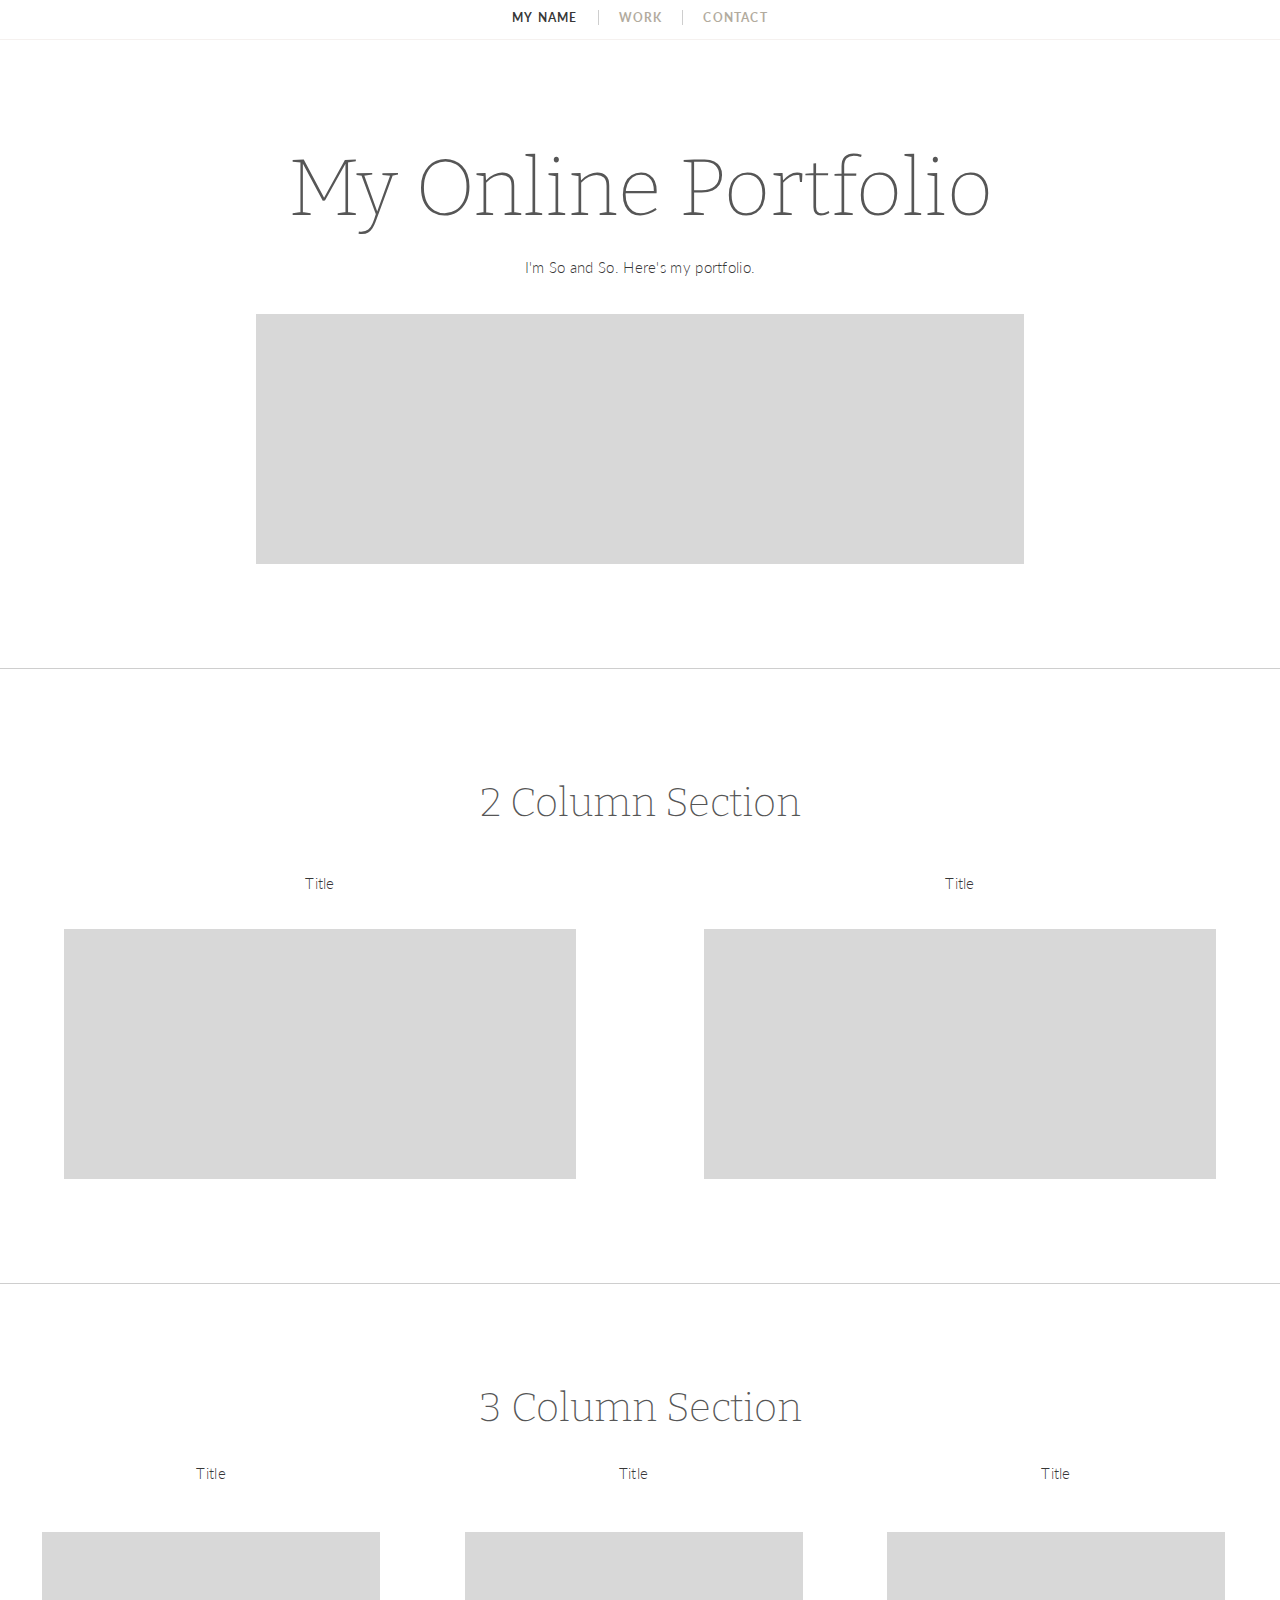
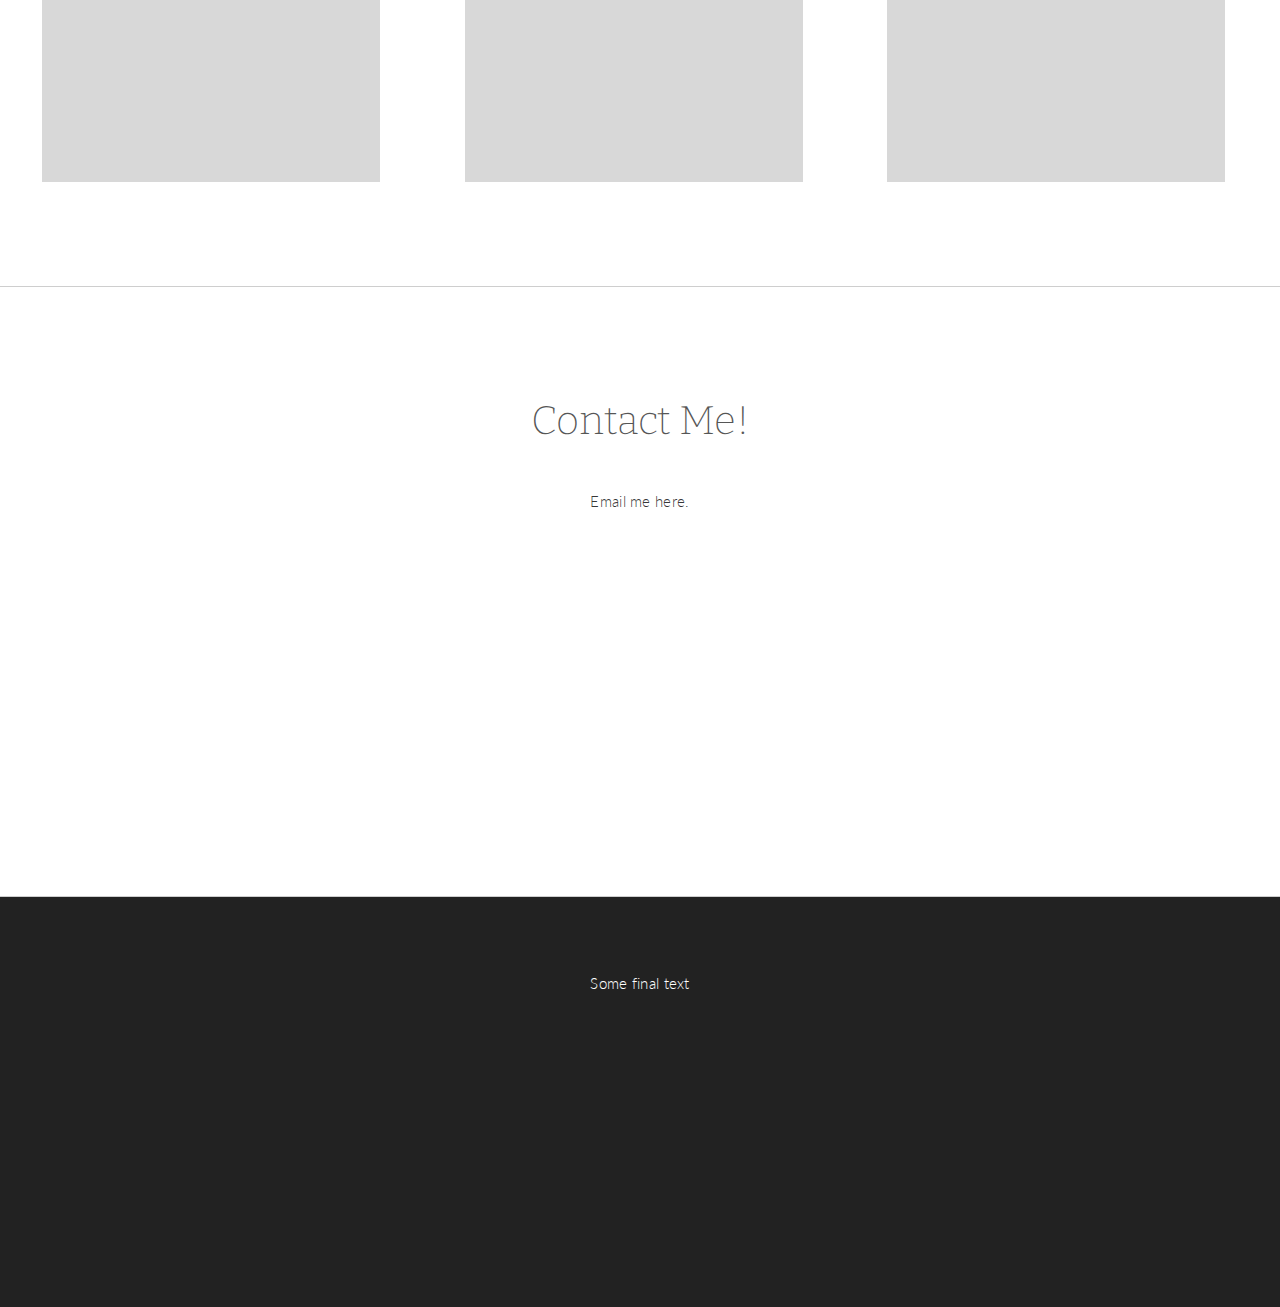
==== onlineporfol.html @ b4f1beef "change5" ====
<!DOCTYPE html>
<html lang="en">
<head>
  <meta name="viewport" content="width=device-width">
  <script type="text/javascript" src="http://ajax.googleapis.com/ajax/libs/jquery/1.4.3/jquery.min.js"></script>
  <link href='https://fonts.googleapis.com/css?family=Lato:400,900|Bitter' rel='stylesheet' type='text/css'>

  <title>My Online Portfolio</title>

  <style type="text/css">

/* Beginning of CSS */

  * {
    -moz-box-sizing: border-box;
    -webkit-box-sizing: border-box;
    box-sizing: border-box;
    -webkit-font-smoothing: antialiased;
  }

  body {
    font-family: 'Bitter', serif;
    margin:0px auto;
  }

  .image {
    background: #cecece;
    display: inline-block;
    width: auto;
    height: auto;
    width: 80%;
    height: 250px;
    margin: 20px auto;
    opacity: .8;
    cursor: pointer;
  }

  .image:hover {
    opacity: 1
  }

  img {
    width: 100%;
    margin: auto;
    display: block;
  }

  .header li, a, .button, h3, .image{
      transition: all 0.10s ease-in-out;
    -webkit-transition: all 0.10s ease-in-out;
    -moz-transition: all 0.10s ease-in-out;
    -o-transition: all 0.10s ease-in-out;
  }

  .header {
    width: 100%;
    top:0px;
    background:#fff;
    position: fixed;
    height: 40px;
    z-index: 9999;
    text-align: center;
    border-bottom: 1px solid #f5f1ef;
    display: inline-block;
  }

  .header ul {
    margin: auto;
    display: inline-block;
    padding: 0px;
  }

  .header li {
    float: left;
    padding: 10px 20px 10px 0px;
    cursor: pointer;
    list-style-type: none;
    height:40px;
  }

  .header li h3 {
    border-left: 1px solid #cecece;
    padding-left: 20px;
  }

  .header li:first-child h3{
    border-left:0px;
  }

  .header li.active a {
    color: rgba(0,0,0,.8);
  }

  .header li a {
    color:#B2AB9E;
  }

  a {
    color:rgba(0,0,0,.8);
    text-decoration: none;
  }

  a:hover {
    color:rgba(0,0,0,.8);
  }

  #container {
    color: #333;
    width: 100%;
    margin:0px;
    font-weight: 200;
    text-align: center;
  }

  #container .inner {
    max-width: 960px;
    width: 100%;
    margin:10px auto;
    padding:20px 0px;
    display: inline-block;
  }

  #container .inner.double {
    float: left;
    width: 50%;
  }

  #container .inner.triple {
    float: left;
    width: 33%;
  }

  .inner.triple p {
    max-width: 300px;
    margin: auto;
    width: 100%;
    height:50px
  }

  h1 {
    font-size: 80px;
    color:#565656;
    font-weight: 200;
    margin: 50px 0px 20px
  }

  h2 {
    font-size: 40px;
    color:#565656;
    margin:50px 0px 0px 0px;
    font-weight: 200;
  }

  h3 {
    font-family: "Lato", sans-serif;
    text-transform: uppercase;
    font-size: 12px;
    letter-spacing: .1em;
    font-weight: bold;
    margin:0px;
  }

  p {
    font-size: 15px;
    color: rgba(0,0,0,.8);
    font-family: "Lato", sans-serif;
    letter-spacing: .02em;
    font-weight: 300;
    line-height: 1.5em
  }

  #container > div {
    padding-top:10px;
    display: inline-block;
    width: 100%
  }

  .section {
    border-bottom: 1px solid #cecece;
    padding: 50px 0px;
    display: inline-block;
    width: 100%;
    min-height: 400px
  }

  .footer .section{
    margin: 0px;
     border:0px;
  }

  .footer {
    background: #222;
  }

  .footer p {
    color: #fff
  }

  #contact .section{
    min-height: 600px
  }

/* End of regular CSS */



/* Beginning of CSS for mobile */

  @media screen and (max-width: 480px){ 
    
    p {
      margin-bottom: 0px
    }

    h1 {
      font-size: 50px;
    }

    h2 {
      font-size: 30px
    }

    header li {
      padding:10px 8px 10px 0px;
    }

    header li h3 {
      padding-left:8px;
    }

    .image {
      width: 100%;
      max-width: 300px
    }

    #container .inner.double, #container .inner.triple {
      max-width: 300px;
      width: 100%;
      float: none;
      margin: 30px auto 0px;
    }

    #home p {
      padding:0px 50px;
    }

    .inner.triple p {
      height: auto
    }

  }

  /* End of CSS for mobile*/

  </style>




<body> <!-- start of body -->


  <div class="header"> <!-- beginning of header -->
    <ul>
      <li class="home-nav active"><h3><a href="#home">My Name</a></h3></li>
      <li class="work-nav"><h3><a href="#work">Work</a></h3></li>
      <li class="contact-nav"><h3><a href="#contact">Contact</a></h3></li>
    </ul>
  </div> <!-- end of header -->


  <div id="container"> <!-- beginning of container -->

    <div id="home"> <!-- beginning of home -->
      <div class="section"> <!-- beginning of section -->

        <div class="inner">
          <h1>My Online Portfolio</h1>
          <p>I'm So and So. Here's my portfolio.</p>
          <div class="image"><img src=""></div>
        </div>

      </div> <!-- end of section -->
    </div> <!-- end of home -->


    <div id="work"> <!-- beginning of work -->

      <div class="section">
        <h2>2 Column Section</h2>
        
        <div class="inner double">
          <p>Title</p>
          <div class="image"><img src=""></div>
        </div>

        <div class="inner double">
          <p>Title</p>
          <div class="image"><img src=""></div>
        </div>

      </div> <!-- end of section -->


      <div class="section">
        <h2>3 Column Section</h2>
        
        <div class="inner triple">
          <p>Title</p>
          <div class="image"><img src=""></div>
        </div>

        <div class="inner triple">
          <p>Title</p>
          <div class="image"><img src=""></div>
        </div>

        <div class="inner triple">
          <p>Title</p>
          <div class="image"><img src=""></div>
        </div>

      </div> <!-- end of section -->

    </div> <!-- end of work -->


    <div id="contact"> <!-- beginning of contact -->
      <div class="section">
        <h2>Contact Me!</h2>
        <div class="inner"><p>Email me here.</p></div>
      </div>
    </div> <!-- end of contact -->


    <div class="footer"> <!-- beginning of footer -->
      <div class="section">
        <p>Some final text</p>
      </div>
    </div> <!-- end of footer -->


  </div> <!-- end of container -->





<script type="text/javascript">
  $(document).ready(function() {

  $('.header a').click(function(e) {
    e.preventDefault();
    var curInx = this.hash;
    var target = $(curInx);
    var targetOffset = target.offset().top;

    $("body").animate({scrollTop:targetOffset}, 400, function() {
      location.hash = curInx;
    });


  });


  $(window).scroll(function() {
      var sticky = function(index) {
        $('li').removeClass('active'), $('.' + index + '-nav').addClass('active');
      };
    $('#container > div').each(function(){
      var cur = $(this);
      var curTop = cur.offset().top;
      var curInx = cur.attr("id");
      var sidebarTop = $('.'+curInx+'-nav').offset().top +60;
        if (sidebarTop > curTop) {
          sticky(curInx);
        }
    });
  });

  });

</script>

</body> <!-- end of body -->
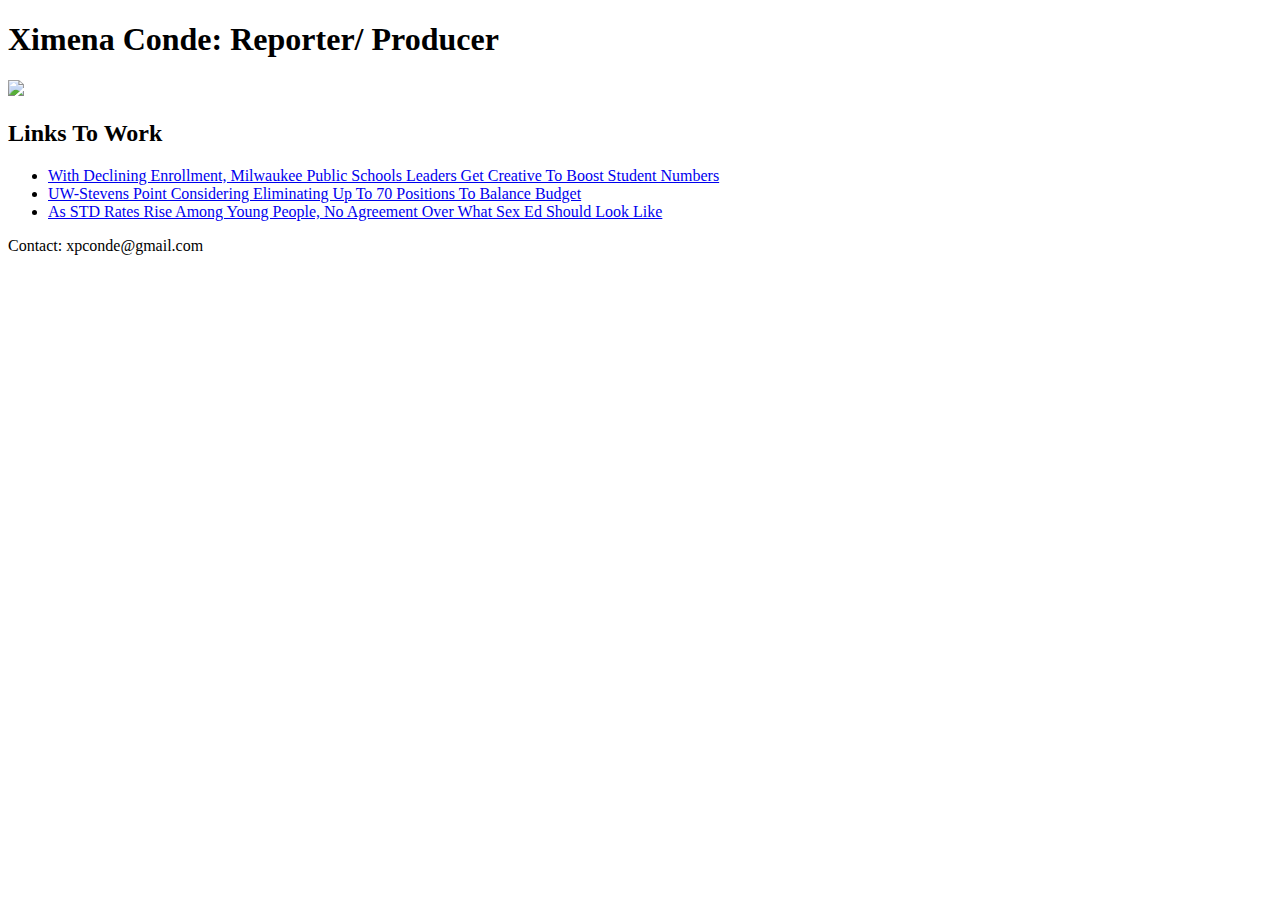
==== commit f23a7129: "transfer" ====
--- a/onlineporfol.html
+++ b/onlineporfol.html
@@ -1,387 +1,46 @@
+<!DOCTYPE html>
+<html>
+<head>
+  <title>XImena Conde Portfolio</title>
+  <link rel="stylesheet" type="text/css" href="Portfolio.css">
+</head>
 
-<!DOCTYPE html>
-<html lang="en">
-<head>
-  <meta name="viewport" content="width=device-width">
-  <script type="text/javascript" src="http://ajax.googleapis.com/ajax/libs/jquery/1.4.3/jquery.min.js"></script>
-  <link href='https://fonts.googleapis.com/css?family=Lato:400,900|Bitter' rel='stylesheet' type='text/css'>
+<body>
+<h1>
+  Ximena Conde: Reporter/ Producer
+</h1>
 
-  <title>My Online Portfolio</title>
+<img src="https://image.shutterstock.com/image-photo/microphone-radio-studio-260nw-498395695.jpg">
+<h2>
+Links To Work   
+</h2>
 
-  <style type="text/css">
+<p>
+  <ul>
+    <li>
+      <a href="https://www.wpr.org/declining-enrollment-milwaukee-public-schools-leaders-get-creative-boost-student-numbers">
+        With Declining Enrollment, Milwaukee Public Schools Leaders Get Creative To Boost Student Numbers
+      </a>
+      
+    </li>
+    
+    <li>
+      <a href="https://www.wpr.org/uw-stevens-point-considering-eliminating-70-positions-balance-budget">
+        UW-Stevens Point Considering Eliminating Up To 70 Positions To Balance Budget
+      </a>
 
-/* Beginning of CSS */
+    </li>
 
-  * {
-    -moz-box-sizing: border-box;
-    -webkit-box-sizing: border-box;
-    box-sizing: border-box;
-    -webkit-font-smoothing: antialiased;
-  }
+    <li>
+      <a href="https://www.wpr.org/std-rates-rise-among-young-people-no-agreement-over-what-sex-ed-should-look">
+      As STD Rates Rise Among Young People, No Agreement Over What Sex Ed Should Look Like</a>
+    </li>
+  </ul>
+</p>
 
-  body {
-    font-family: 'Bitter', serif;
-    margin:0px auto;
-  }
-
-  .image {
-    background: #cecece;
-    display: inline-block;
-    width: auto;
-    height: auto;
-    width: 80%;
-    height: 250px;
-    margin: 20px auto;
-    opacity: .8;
-    cursor: pointer;
-  }
-
-  .image:hover {
-    opacity: 1
-  }
-
-  img {
-    width: 100%;
-    margin: auto;
-    display: block;
-  }
-
-  .header li, a, .button, h3, .image{
-      transition: all 0.10s ease-in-out;
-    -webkit-transition: all 0.10s ease-in-out;
-    -moz-transition: all 0.10s ease-in-out;
-    -o-transition: all 0.10s ease-in-out;
-  }
-
-  .header {
-    width: 100%;
-    top:0px;
-    background:#fff;
-    position: fixed;
-    height: 40px;
-    z-index: 9999;
-    text-align: center;
-    border-bottom: 1px solid #f5f1ef;
-    display: inline-block;
-  }
-
-  .header ul {
-    margin: auto;
-    display: inline-block;
-    padding: 0px;
-  }
-
-  .header li {
-    float: left;
-    padding: 10px 20px 10px 0px;
-    cursor: pointer;
-    list-style-type: none;
-    height:40px;
-  }
-
-  .header li h3 {
-    border-left: 1px solid #cecece;
-    padding-left: 20px;
-  }
-
-  .header li:first-child h3{
-    border-left:0px;
-  }
-
-  .header li.active a {
-    color: rgba(0,0,0,.8);
-  }
-
-  .header li a {
-    color:#B2AB9E;
-  }
-
-  a {
-    color:rgba(0,0,0,.8);
-    text-decoration: none;
-  }
-
-  a:hover {
-    color:rgba(0,0,0,.8);
-  }
-
-  #container {
-    color: #333;
-    width: 100%;
-    margin:0px;
-    font-weight: 200;
-    text-align: center;
-  }
-
-  #container .inner {
-    max-width: 960px;
-    width: 100%;
-    margin:10px auto;
-    padding:20px 0px;
-    display: inline-block;
-  }
-
-  #container .inner.double {
-    float: left;
-    width: 50%;
-  }
-
-  #container .inner.triple {
-    float: left;
-    width: 33%;
-  }
-
-  .inner.triple p {
-    max-width: 300px;
-    margin: auto;
-    width: 100%;
-    height:50px
-  }
-
-  h1 {
-    font-size: 80px;
-    color:#565656;
-    font-weight: 200;
-    margin: 50px 0px 20px
-  }
-
-  h2 {
-    font-size: 40px;
-    color:#565656;
-    margin:50px 0px 0px 0px;
-    font-weight: 200;
-  }
-
-  h3 {
-    font-family: "Lato", sans-serif;
-    text-transform: uppercase;
-    font-size: 12px;
-    letter-spacing: .1em;
-    font-weight: bold;
-    margin:0px;
-  }
-
-  p {
-    font-size: 15px;
-    color: rgba(0,0,0,.8);
-    font-family: "Lato", sans-serif;
-    letter-spacing: .02em;
-    font-weight: 300;
-    line-height: 1.5em
-  }
-
-  #container > div {
-    padding-top:10px;
-    display: inline-block;
-    width: 100%
-  }
-
-  .section {
-    border-bottom: 1px solid #cecece;
-    padding: 50px 0px;
-    display: inline-block;
-    width: 100%;
-    min-height: 400px
-  }
-
-  .footer .section{
-    margin: 0px;
-     border:0px;
-  }
-
-  .footer {
-    background: #222;
-  }
-
-  .footer p {
-    color: #fff
-  }
-
-  #contact .section{
-    min-height: 600px
-  }
-
-/* End of regular CSS */
+<p> Contact: xpconde@gmail.com
+</p>
 
 
-
-/* Beginning of CSS for mobile */
-
-  @media screen and (max-width: 480px){ 
-    
-    p {
-      margin-bottom: 0px
-    }
-
-    h1 {
-      font-size: 50px;
-    }
-
-    h2 {
-      font-size: 30px
-    }
-
-    header li {
-      padding:10px 8px 10px 0px;
-    }
-
-    header li h3 {
-      padding-left:8px;
-    }
-
-    .image {
-      width: 100%;
-      max-width: 300px
-    }
-
-    #container .inner.double, #container .inner.triple {
-      max-width: 300px;
-      width: 100%;
-      float: none;
-      margin: 30px auto 0px;
-    }
-
-    #home p {
-      padding:0px 50px;
-    }
-
-    .inner.triple p {
-      height: auto
-    }
-
-  }
-
-  /* End of CSS for mobile*/
-
-  </style>
-
-
-
-
-<body> <!-- start of body -->
-
-
-  <div class="header"> <!-- beginning of header -->
-    <ul>
-      <li class="home-nav active"><h3><a href="#home">My Name</a></h3></li>
-      <li class="work-nav"><h3><a href="#work">Work</a></h3></li>
-      <li class="contact-nav"><h3><a href="#contact">Contact</a></h3></li>
-    </ul>
-  </div> <!-- end of header -->
-
-
-  <div id="container"> <!-- beginning of container -->
-
-    <div id="home"> <!-- beginning of home -->
-      <div class="section"> <!-- beginning of section -->
-
-        <div class="inner">
-          <h1>My Online Portfolio</h1>
-          <p>I'm So and So. Here's my portfolio.</p>
-          <div class="image"><img src=""></div>
-        </div>
-
-      </div> <!-- end of section -->
-    </div> <!-- end of home -->
-
-
-    <div id="work"> <!-- beginning of work -->
-
-      <div class="section">
-        <h2>2 Column Section</h2>
-        
-        <div class="inner double">
-          <p>Title</p>
-          <div class="image"><img src=""></div>
-        </div>
-
-        <div class="inner double">
-          <p>Title</p>
-          <div class="image"><img src=""></div>
-        </div>
-
-      </div> <!-- end of section -->
-
-
-      <div class="section">
-        <h2>3 Column Section</h2>
-        
-        <div class="inner triple">
-          <p>Title</p>
-          <div class="image"><img src=""></div>
-        </div>
-
-        <div class="inner triple">
-          <p>Title</p>
-          <div class="image"><img src=""></div>
-        </div>
-
-        <div class="inner triple">
-          <p>Title</p>
-          <div class="image"><img src=""></div>
-        </div>
-
-      </div> <!-- end of section -->
-
-    </div> <!-- end of work -->
-
-
-    <div id="contact"> <!-- beginning of contact -->
-      <div class="section">
-        <h2>Contact Me!</h2>
-        <div class="inner"><p>Email me here.</p></div>
-      </div>
-    </div> <!-- end of contact -->
-
-
-    <div class="footer"> <!-- beginning of footer -->
-      <div class="section">
-        <p>Some final text</p>
-      </div>
-    </div> <!-- end of footer -->
-
-
-  </div> <!-- end of container -->
-
-
-
-
-
-<script type="text/javascript">
-  $(document).ready(function() {
-
-  $('.header a').click(function(e) {
-    e.preventDefault();
-    var curInx = this.hash;
-    var target = $(curInx);
-    var targetOffset = target.offset().top;
-
-    $("body").animate({scrollTop:targetOffset}, 400, function() {
-      location.hash = curInx;
-    });
-
-
-  });
-
-
-  $(window).scroll(function() {
-      var sticky = function(index) {
-        $('li').removeClass('active'), $('.' + index + '-nav').addClass('active');
-      };
-    $('#container > div').each(function(){
-      var cur = $(this);
-      var curTop = cur.offset().top;
-      var curInx = cur.attr("id");
-      var sidebarTop = $('.'+curInx+'-nav').offset().top +60;
-        if (sidebarTop > curTop) {
-          sticky(curInx);
-        }
-    });
-  });
-
-  });
-
-</script>
-
-</body> <!-- end of body -->
-
+</body>
+</html>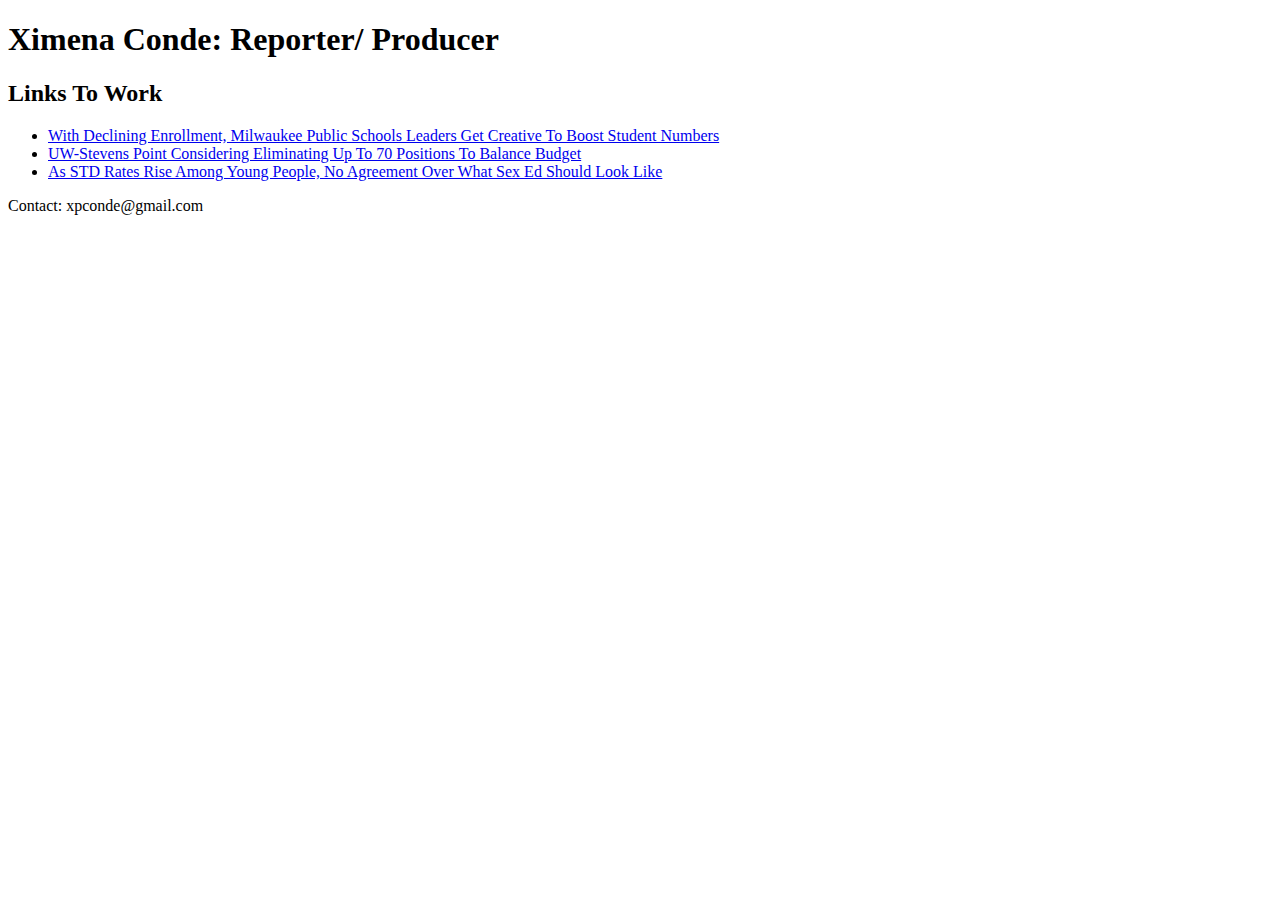
==== commit 0e207b25: "transfer2" ====
--- a/onlineporfol.html
+++ b/onlineporfol.html
@@ -2,7 +2,7 @@
 <html>
 <head>
   <title>XImena Conde Portfolio</title>
-  <link rel="stylesheet" type="text/css" href="Portfolio.css">
+  <link rel="stylesheet" type="text/css" href="style.css">
 </head>
 
 <body>
@@ -10,7 +10,7 @@
   Ximena Conde: Reporter/ Producer
 </h1>
 
-<img src="https://image.shutterstock.com/image-photo/microphone-radio-studio-260nw-498395695.jpg">
+
 <h2>
 Links To Work   
 </h2>
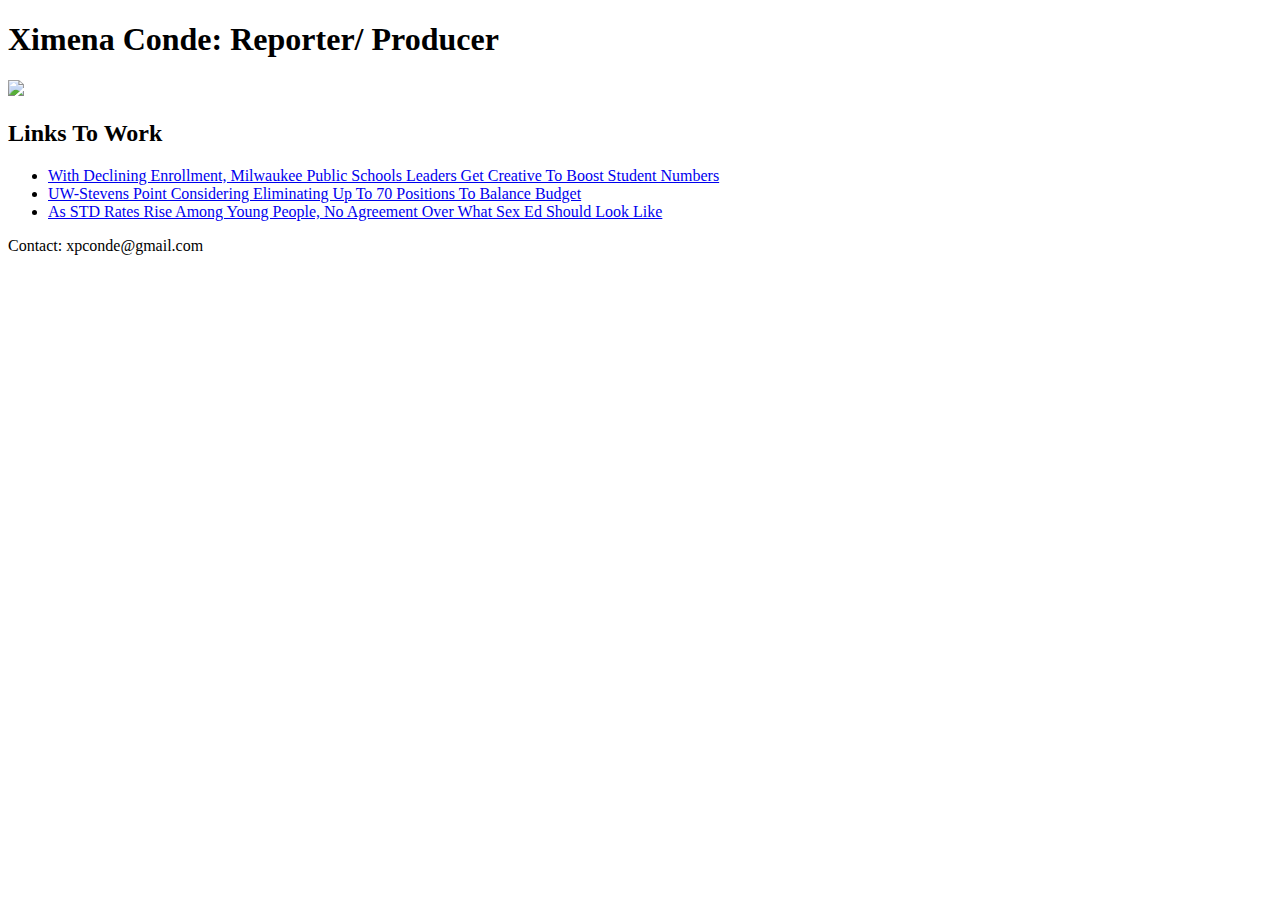
==== commit e9a97675: "transfer2" ====
--- a/onlineporfol.html
+++ b/onlineporfol.html
@@ -10,6 +10,7 @@
   Ximena Conde: Reporter/ Producer
 </h1>
 
+<img src="https://image.shutterstock.com/image-photo/microphone-radio-studio-260nw-498395695.jpg">
 
 <h2>
 Links To Work   
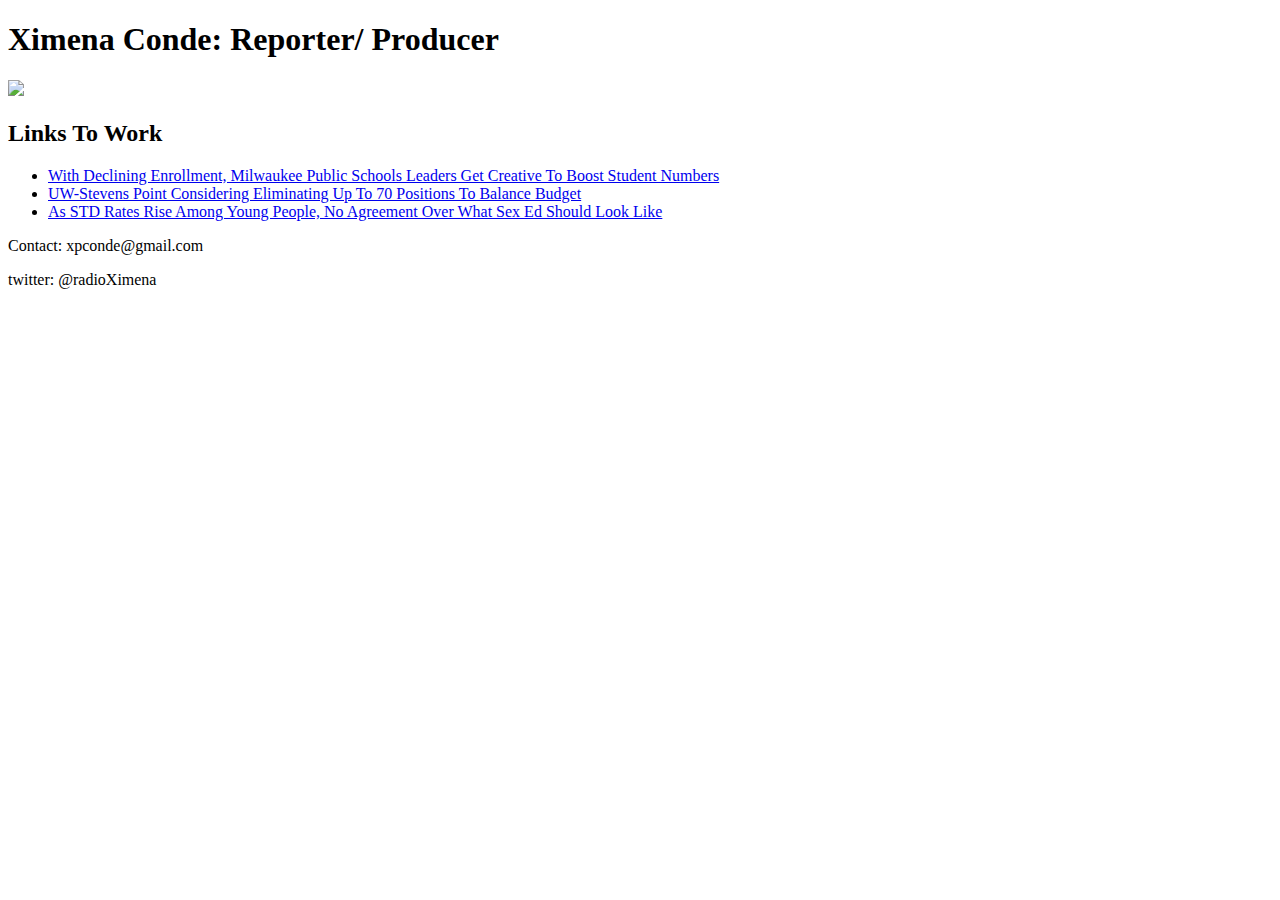
==== commit ea5cb616: "transfer3" ====
--- a/onlineporfol.html
+++ b/onlineporfol.html
@@ -1,8 +1,12 @@
 <!DOCTYPE html>
 <html>
+
 <head>
+
   <title>XImena Conde Portfolio</title>
+
   <link rel="stylesheet" type="text/css" href="style.css">
+
 </head>
 
 <body>
@@ -42,6 +46,7 @@
 <p> Contact: xpconde@gmail.com
 </p>
 
+<p> twitter: @radioXimena
 
 </body>
 </html>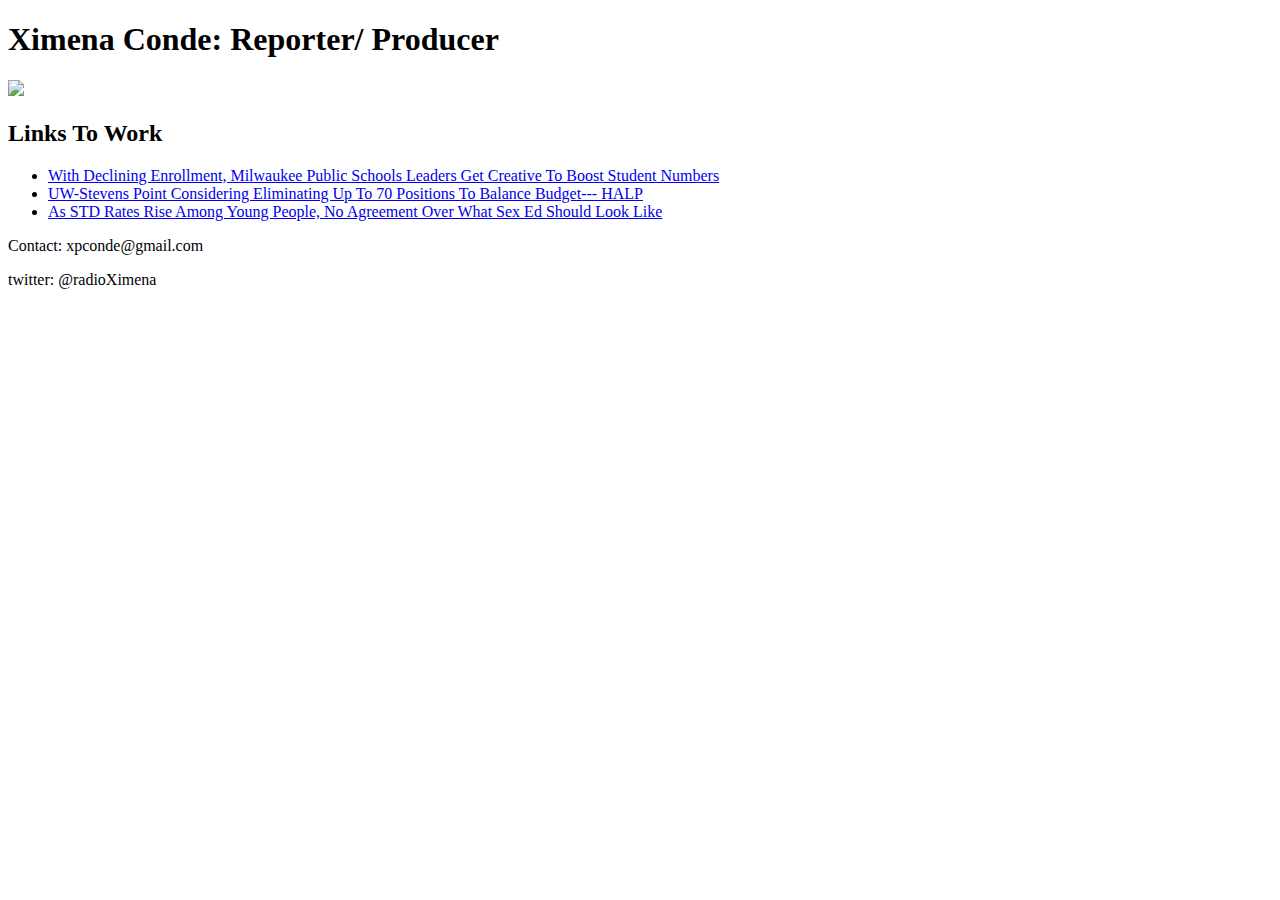
==== commit 40bbaa94: "change11" ====
--- a/onlineporfol.html
+++ b/onlineporfol.html
@@ -31,7 +31,7 @@
     
     <li>
       <a href="https://www.wpr.org/uw-stevens-point-considering-eliminating-70-positions-balance-budget">
-        UW-Stevens Point Considering Eliminating Up To 70 Positions To Balance Budget
+        UW-Stevens Point Considering Eliminating Up To 70 Positions To Balance Budget--- HALP
       </a>
 
     </li>
